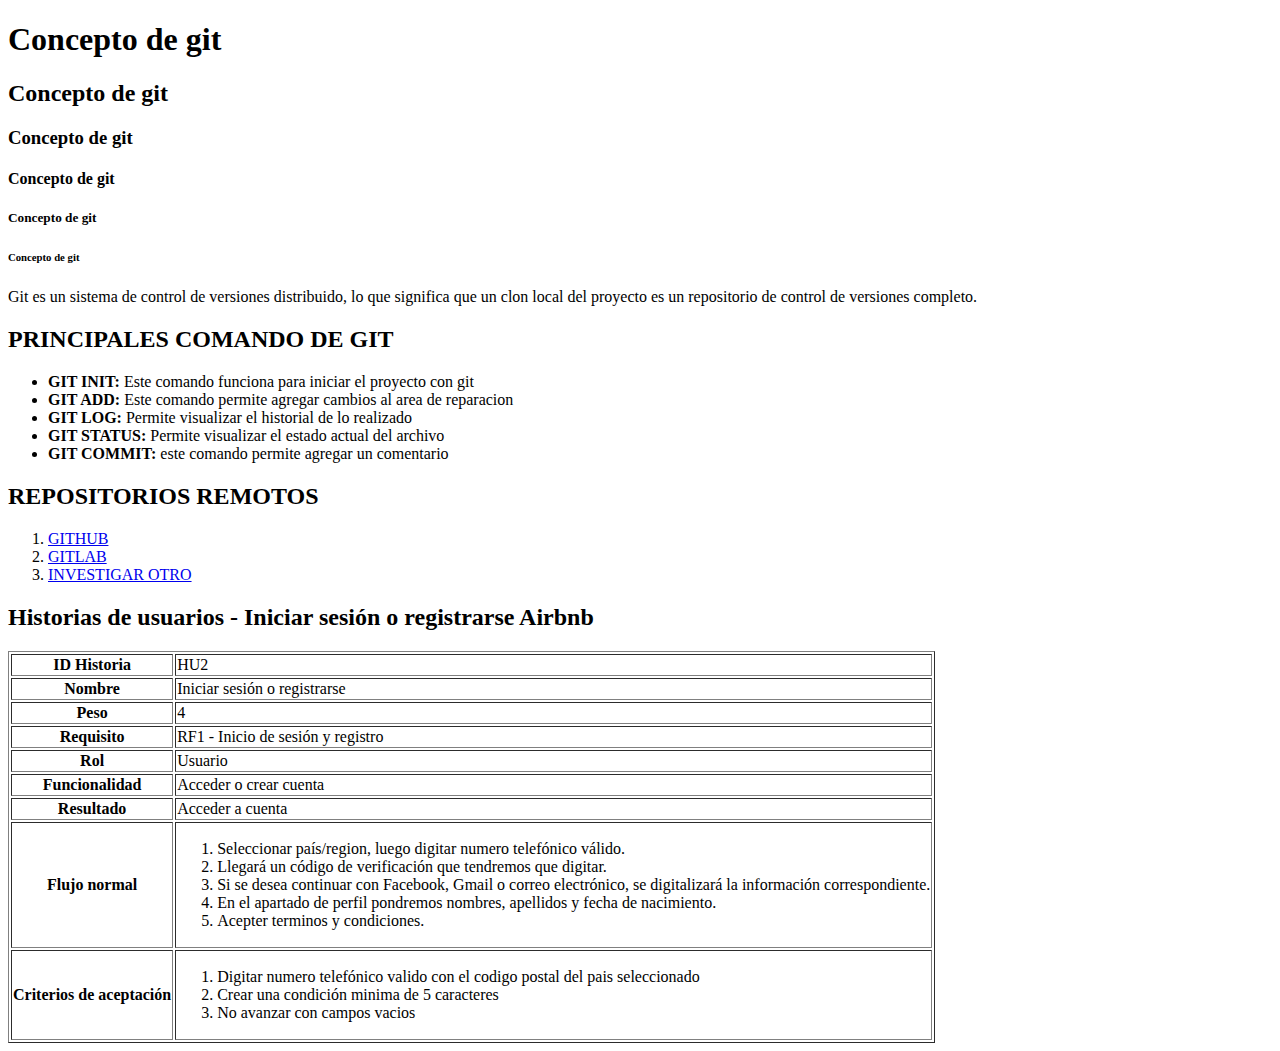
==== index.html @ 36d81ac6 "se creo tabla historia de usuarios" ====
<!DOCTYPE html>
<html lang="en">
<head>
    <meta charset="UTF-8">
    <meta http-equiv="X-UA-Compatible" content="IE=edge">
    <meta name="viewport" content="width=device-width, initial-scale=1.0">
    <link rel="stylesheet" href="style.css">    
    <title>Iniciando Con Git</title> 
</head>
<body>
    <body>
        
        <h1>Concepto de git</h1>
        <h2>Concepto de git</h2>
        <h3>Concepto de git</h3>
        <h4>Concepto de git</h4>
        <h5>Concepto de git</h5>
        <h6>Concepto de git</h6>

        <p> Git es un sistema de control de versiones distribuido, lo que significa que un clon local del proyecto es un repositorio de control de versiones completo.</p>

        <h2>PRINCIPALES COMANDO DE GIT</h2>
        <ul>
            <li><strong>GIT INIT:</strong> Este comando funciona para iniciar el proyecto con git</li>
            <li><strong>GIT ADD:</strong> Este comando permite agregar cambios al area de reparacion</li>
            <li><strong>GIT LOG:</strong> Permite visualizar el historial de lo realizado</li>
            <li><strong>GIT STATUS:</strong> Permite visualizar el estado actual del archivo</li>
            <li><strong>GIT COMMIT:</strong> este comando permite agregar un comentario</li>
        </ul>
    </body>
    
    <h2>REPOSITORIOS REMOTOS</h2>
    
    <ol>
        <li><a href="CONTENIDO/github.html" target="_blank">GITHUB</a></li>
            <li><a href="../GITLAB/gitlab.html">GITLAB<a></li>
                <li><a href="/otro.html">INVESTIGAR OTRO</a></li>
    </ol>
    <h2> Historias de usuarios - Iniciar sesión o registrarse Airbnb </h2>
    <table border="1">
        <tr>
            <th>
                ID Historia
            </th>
            <td>
                HU2
            </td>
        </tr>
        <tr>
            <th>Nombre</th>
            <td>Iniciar sesión o registrarse</td>
        </tr>
        <tr>
        <th>Peso</th>
        <td>4</td>
        </tr>
        <tr>
            <th>Requisito</th>
            <td>RF1 - Inicio de sesión y registro</td>
        </tr>
        <tr>
            <th>Rol</th>
            <td> Usuario</td>
        </tr>
        <tr>
            <th>Funcionalidad</th>
            <td>Acceder o crear cuenta</td>
        </tr>
        <tr>
            <th>Resultado</th>
            <td>Acceder a cuenta</td>
        </tr>
        <tr>
            <th>Flujo normal</th>
            <td>
            <ol>
                <li>Seleccionar país/region, luego digitar numero telefónico válido.</li>
                <li>Llegará un código de verificación que tendremos que digitar.</li>
                <li>Si se desea continuar con Facebook, Gmail o correo electrónico, se digitalizará la información correspondiente.</li>
                <li>En el apartado de perfil pondremos nombres, apellidos y fecha de nacimiento.</li>
                <li>Acepter terminos y condiciones.</li>
            </ol>
            </td>
            <tr>
                <th>Criterios de aceptación</th>
                <td>
                    <ol>
                        <li>Digitar numero telefónico valido con el codigo postal del pais seleccionado</li>
                        <li>Crear una condición minima de 5 caracteres</li>
                        <li>No avanzar con campos vacios</li>
                    </ol>
                </td>
            </tr>
        </tr>

    </table>

</body>
</html>
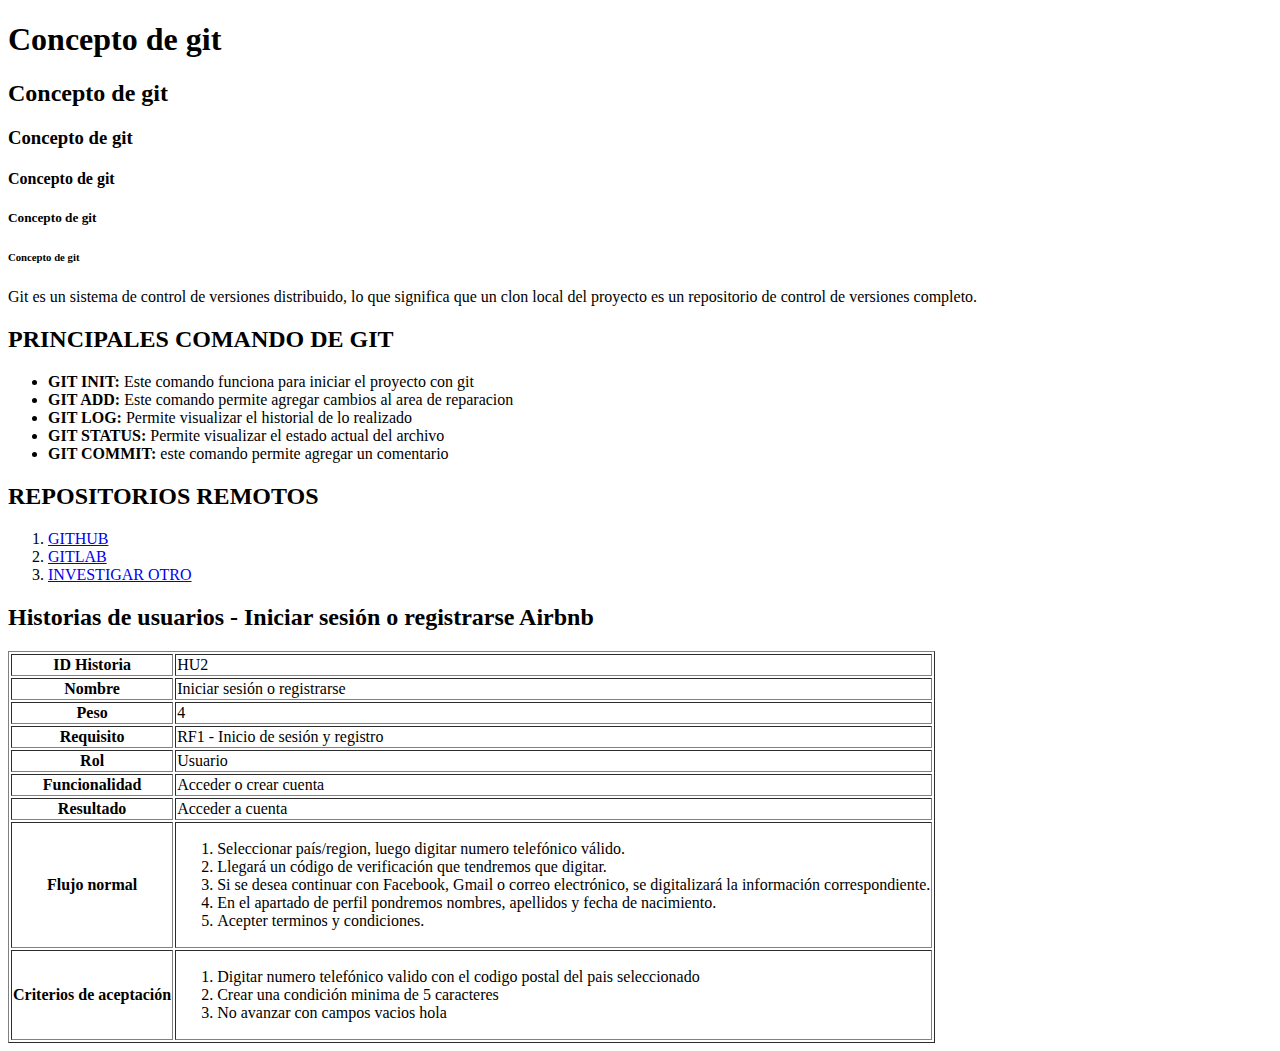
==== commit f10fbf4a: "se creo historia" ====
--- a/index.html
+++ b/index.html
@@ -87,7 +87,7 @@
                     <ol>
                         <li>Digitar numero telefónico valido con el codigo postal del pais seleccionado</li>
                         <li>Crear una condición minima de 5 caracteres</li>
-                        <li>No avanzar con campos vacios</li>
+                        <li>No avanzar con campos vacios hola</li>
                     </ol>
                 </td>
             </tr>
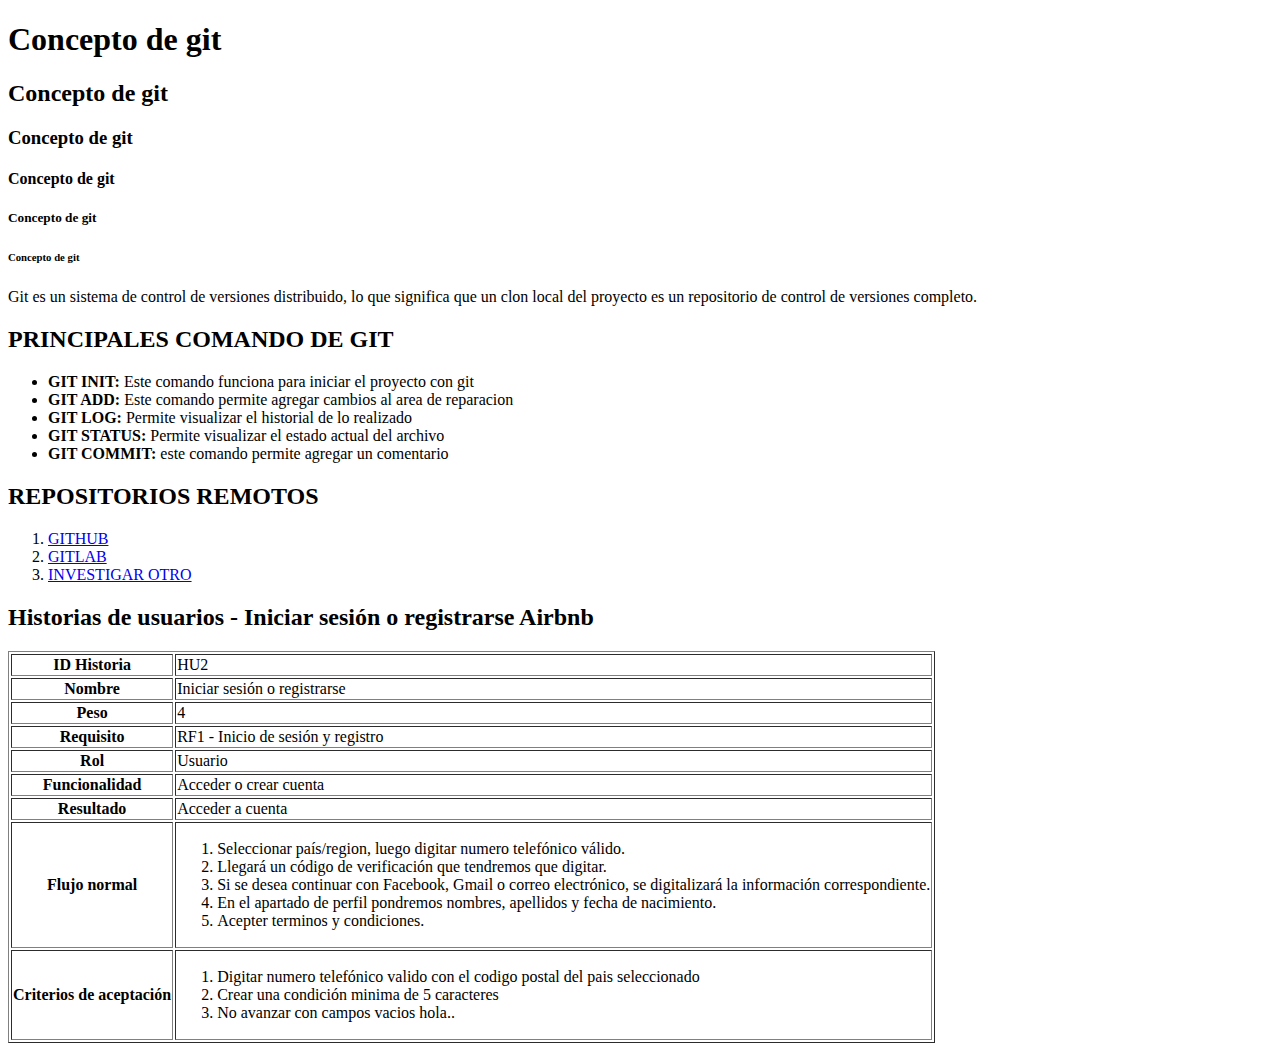
==== commit ac3cb67f: "hola" ====
--- a/index.html
+++ b/index.html
@@ -87,7 +87,7 @@
                     <ol>
                         <li>Digitar numero telefónico valido con el codigo postal del pais seleccionado</li>
                         <li>Crear una condición minima de 5 caracteres</li>
-                        <li>No avanzar con campos vacios hola</li>
+                        <li>No avanzar con campos vacios hola..</li>
                     </ol>
                 </td>
             </tr>
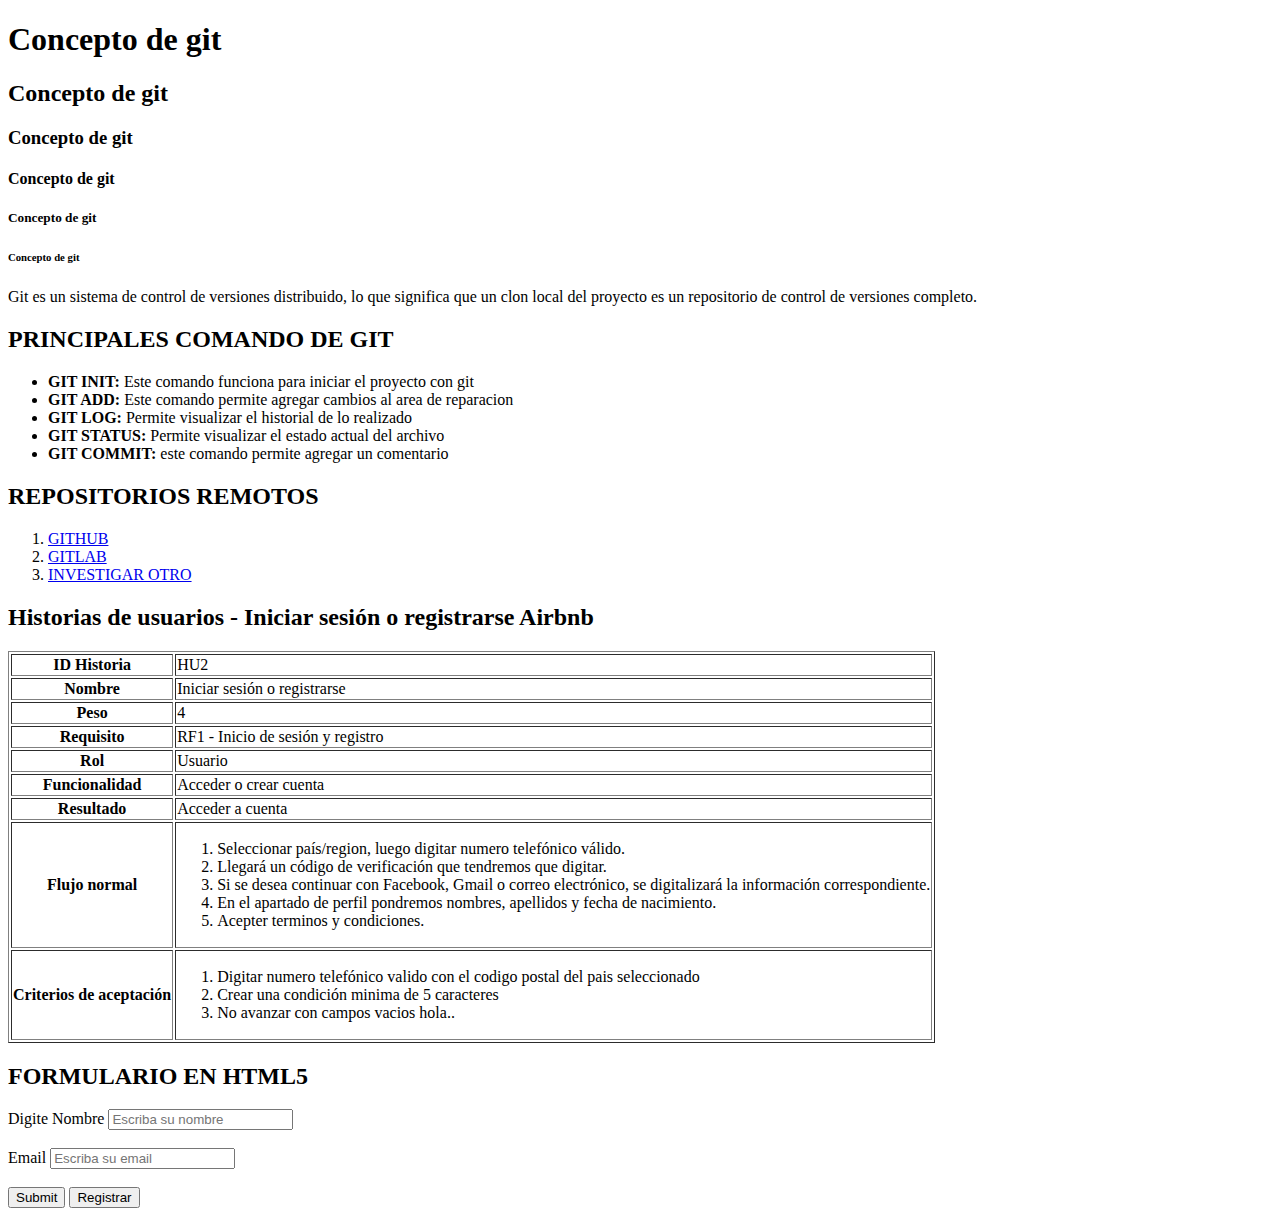
==== commit 17e5a59c: "conociendo formulario" ====
--- a/index.html
+++ b/index.html
@@ -1,4 +1,4 @@
-<!DOCTYPE html>
+    <!DOCTYPE html>
 <html lang="en">
 <head>
     <meta charset="UTF-8">
@@ -94,6 +94,15 @@
         </tr>
 
     </table>
+    <h2>FORMULARIO EN HTML5</h2>
 
+    <form action="" method="">
+    <label for="">Digite Nombre</label>
+    <input type"text" name="nombre" id="nombre" placeholder="Escriba su nombre" required=""> <br> <br> </input>
+    <label for="email">Email</label>
+    <input type="email" name="email" id="email" placeholder="Escriba su email" required=""> <br> <br>
+    <input type="submit">
+    <button value="Registrar">Registrar</button>
+</form>
 </body>
 </html>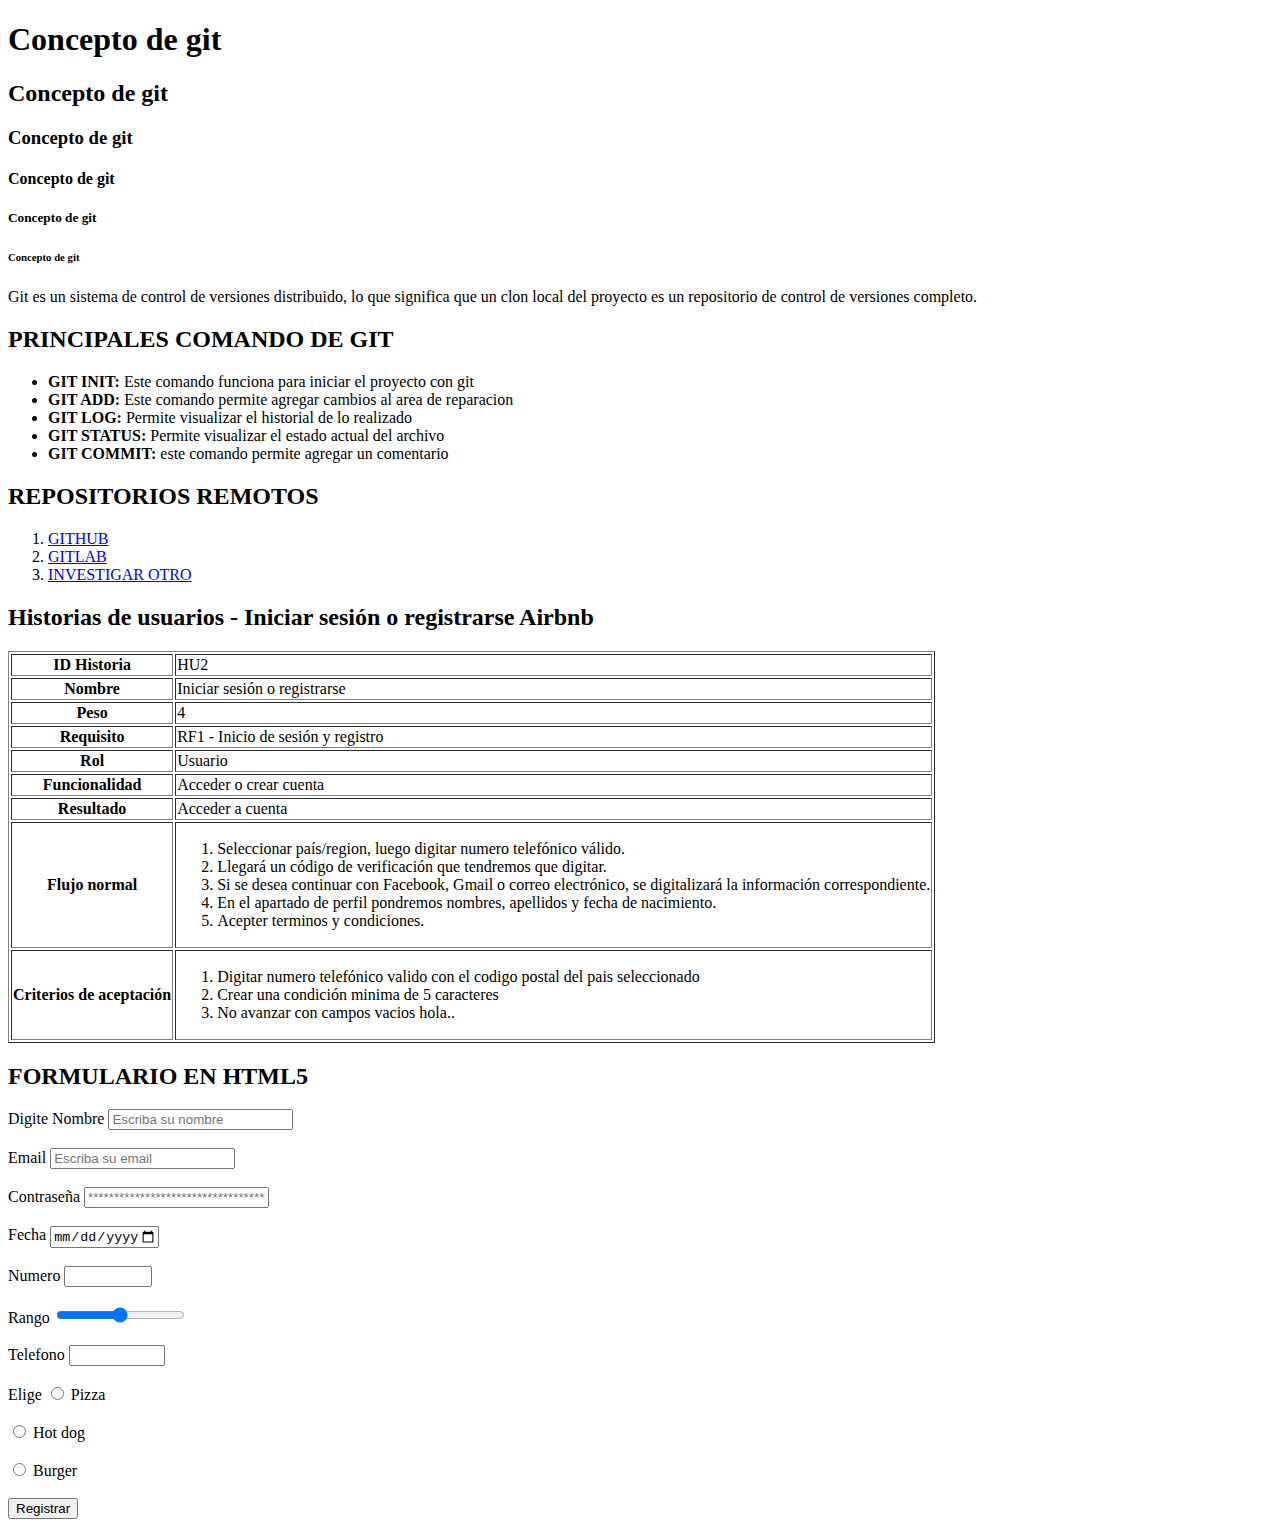
==== commit 1d150856: "formularios html5" ====
--- a/index.html
+++ b/index.html
@@ -98,10 +98,26 @@
 
     <form action="" method="">
     <label for="">Digite Nombre</label>
-    <input type"text" name="nombre" id="nombre" placeholder="Escriba su nombre" required=""> <br> <br> </input>
+    <input type"text" name="nombre" id="nombre" placeholder="Escriba su nombre" required=""> <br> <br> 
     <label for="email">Email</label>
     <input type="email" name="email" id="email" placeholder="Escriba su email" required=""> <br> <br>
-    <input type="submit">
+    <label for="Contraseña">Contraseña</label>
+    <input type="password" id="password" name="password" placeholder="***********************************************" required=""> <br> <br> 
+    <label for="Fecha">Fecha</label>
+    <input type="date" id="start" name="trip-start" value="" min="2000-01-01" max="2030-01-01" required=""> <br> <br>
+    <label for="Numero">Numero</label>
+    <input type="Number" id="Numero" name="Numero" value="" min="0" max="999999" required=""> <br> <br>
+    <label for="Rango">Rango</label>
+    <input type="Range" id="Range" name="Rango" value="" min="0" max="10" step="1"> <br> <br>
+    <label for="Telefono">Telefono</label>
+    <input type="Number" id="Numero" name="Numero" value="" min="0" max="9999999"> <br> <br>
+    <label for="Checkbox">Elige</label>
+    <input type="radio" id="Radio" name="Radio" value="1"> Pizza <br> <br>
+    <input type="radio" id="Radio" name="Radio" value="2"> Hot dog <br> <br>
+    <input type="radio" id="Radio" name="Radio" value="3"> Burger <br> <br>
+
+
+
     <button value="Registrar">Registrar</button>
 </form>
 </body>
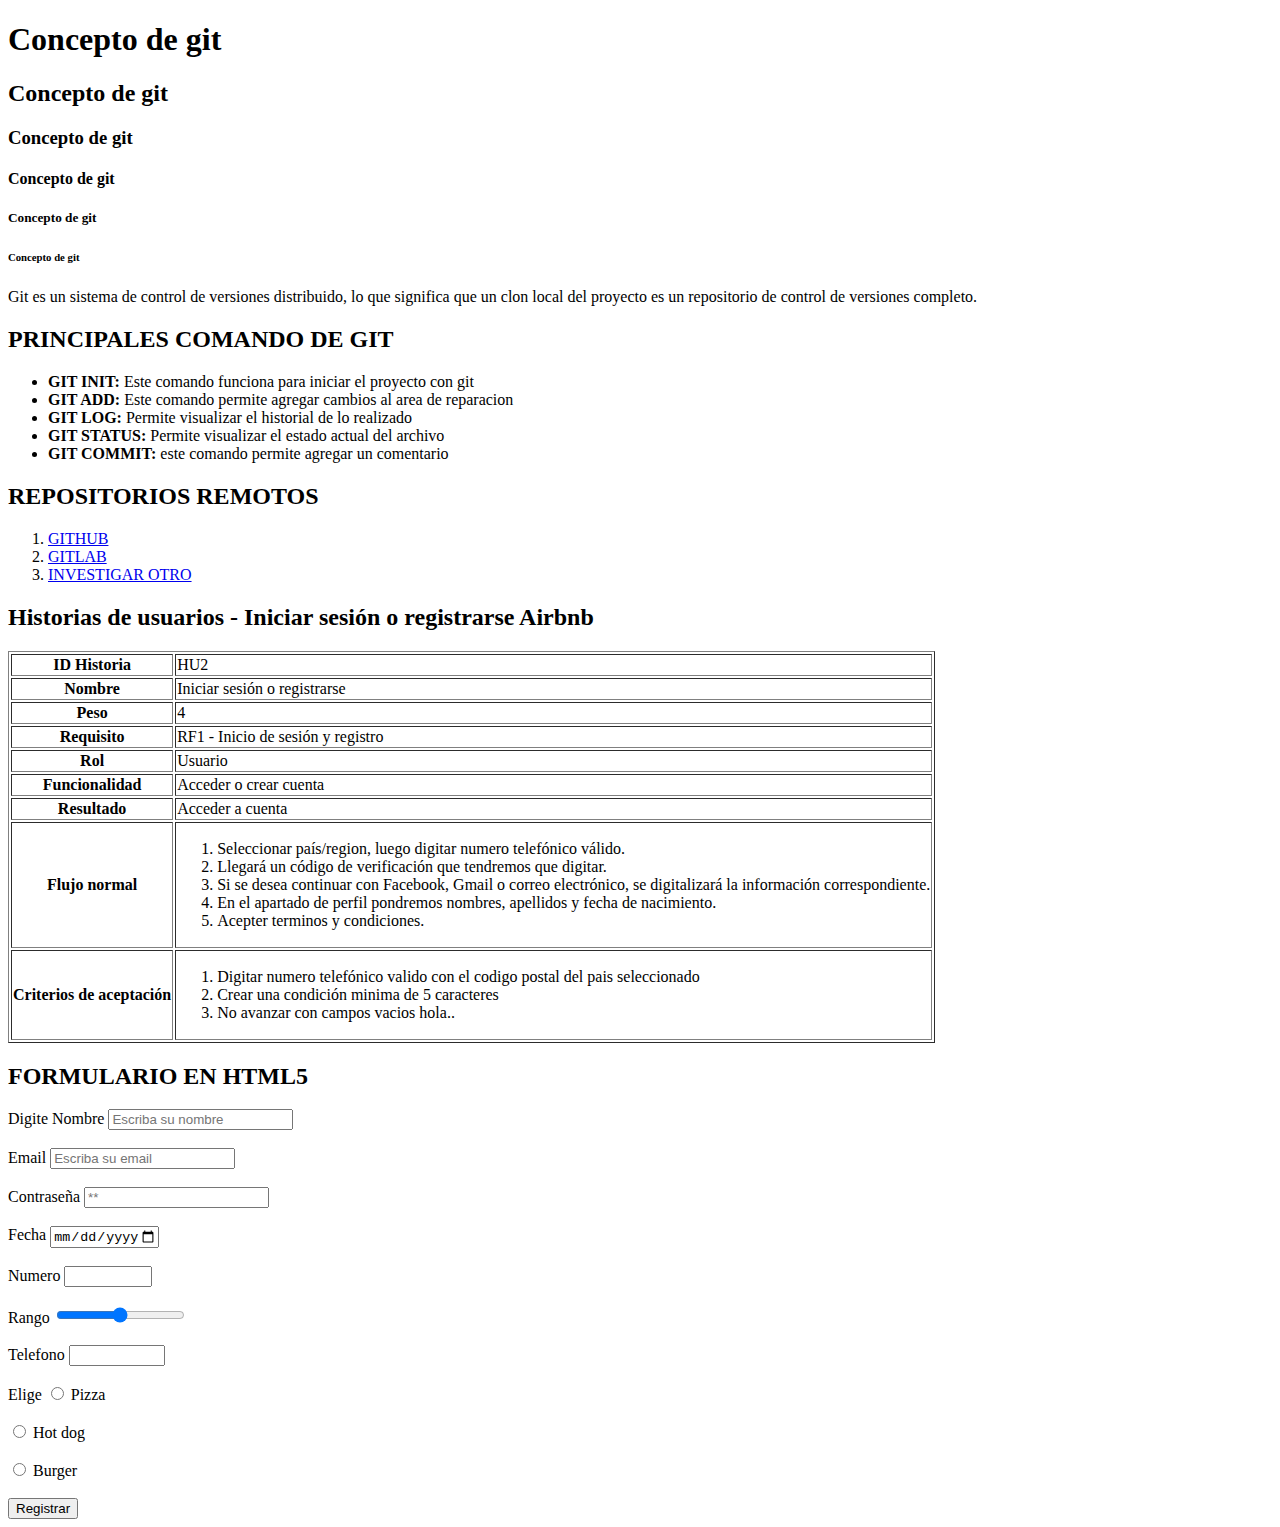
==== commit 7f0e551d: "Se crea el formulario de html 5" ====
--- a/index.html
+++ b/index.html
@@ -98,11 +98,11 @@
 
     <form action="" method="">
     <label for="">Digite Nombre</label>
-    <input type"text" name="nombre" id="nombre" placeholder="Escriba su nombre" required=""> <br> <br> 
+    <input type="text" name="nombre" id="nombre" placeholder="Escriba su nombre" required=""> <br> <br> 
     <label for="email">Email</label>
     <input type="email" name="email" id="email" placeholder="Escriba su email" required=""> <br> <br>
     <label for="Contraseña">Contraseña</label>
-    <input type="password" id="password" name="password" placeholder="***********************************************" required=""> <br> <br> 
+    <input type="password" id="password" name="password" placeholder="**" required=""> <br> <br> 
     <label for="Fecha">Fecha</label>
     <input type="date" id="start" name="trip-start" value="" min="2000-01-01" max="2030-01-01" required=""> <br> <br>
     <label for="Numero">Numero</label>
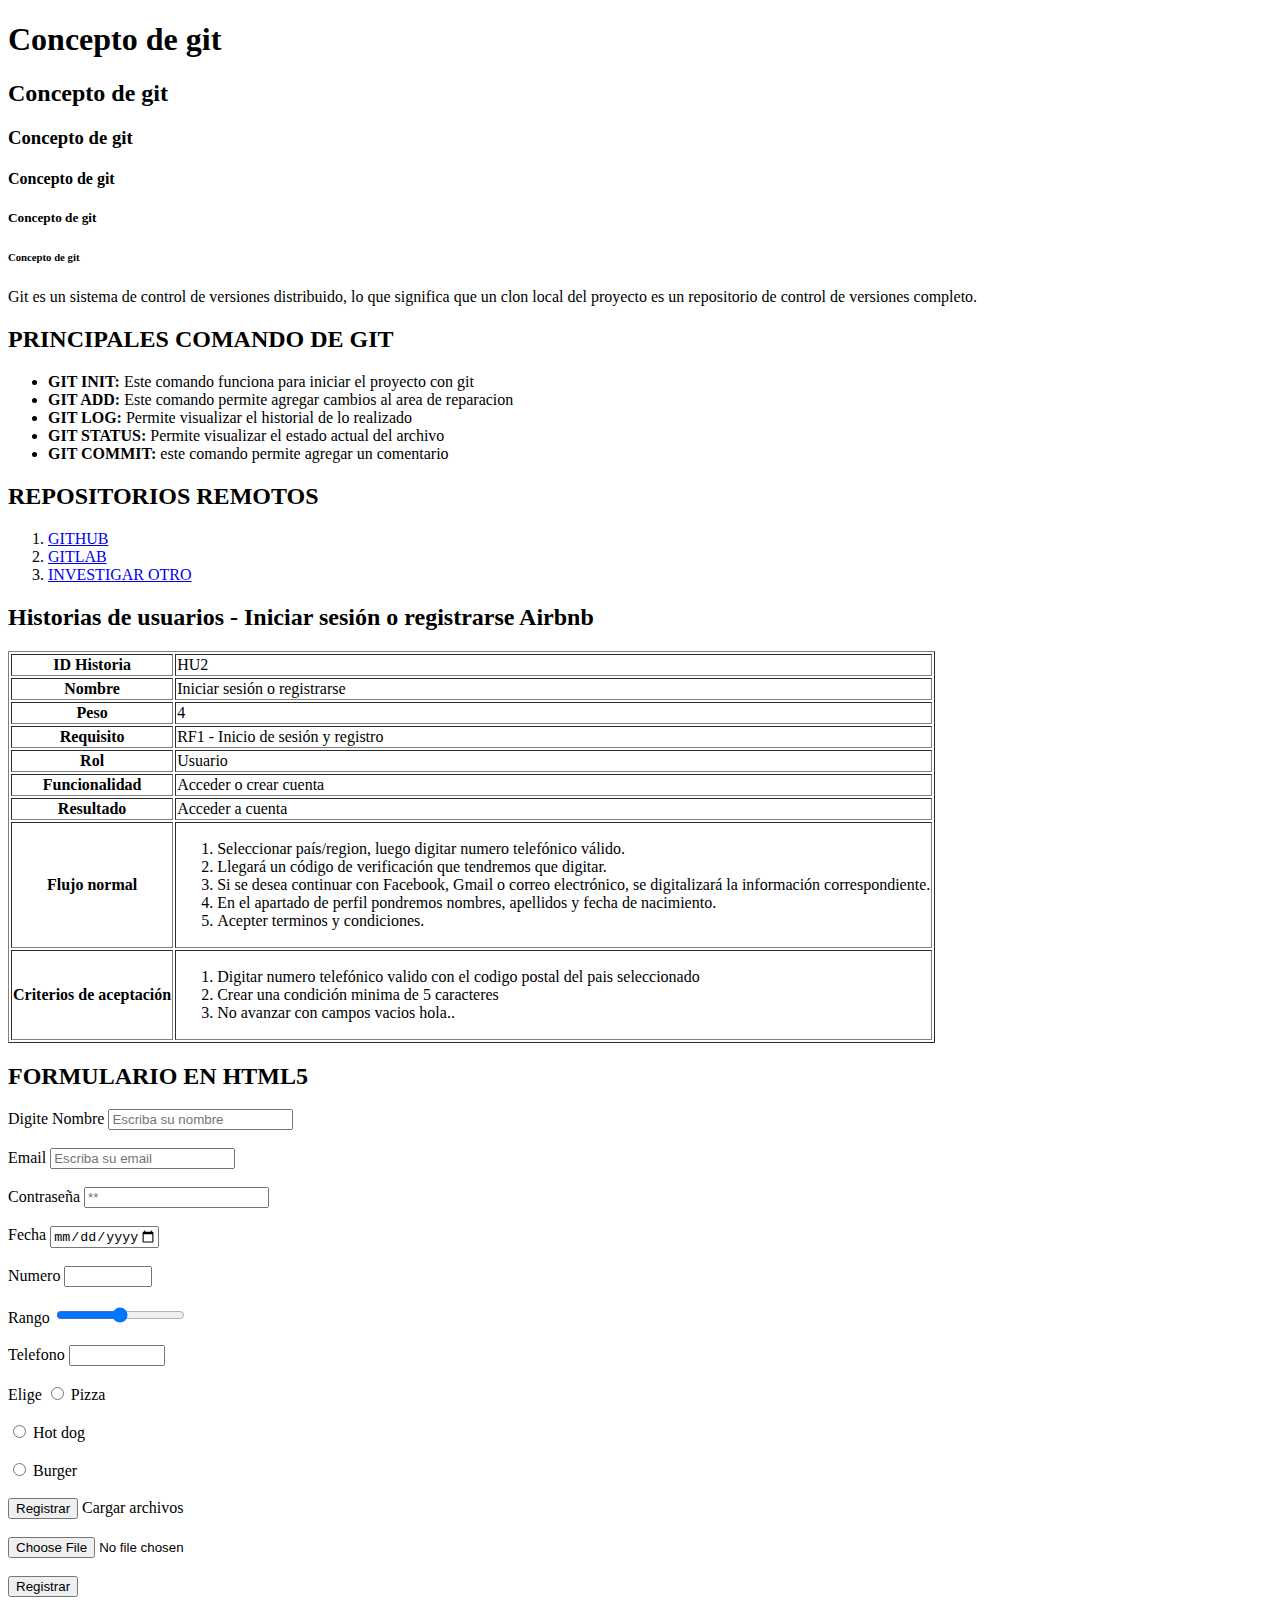
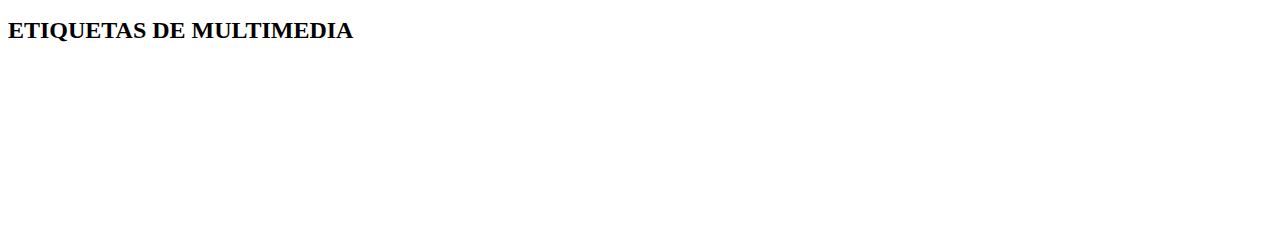
==== commit da6d0298: "Se modifico el index" ====
--- a/index.html
+++ b/index.html
@@ -116,9 +116,12 @@
     <input type="radio" id="Radio" name="Radio" value="2"> Hot dog <br> <br>
     <input type="radio" id="Radio" name="Radio" value="3"> Burger <br> <br>
 
-
-
     <button value="Registrar">Registrar</button>
+        <label for="">Cargar archivos</label><br><br>
+        <input type="file" name="archivo" id="archivo" placeholder="file" required=""><br><br>
+        <button value="registrar">Registrar</button>
+        <h2>ETIQUETAS DE MULTIMEDIA</h2>
+        <video src="VIDEOS/promo.mp4" width="400px" ></video>
 </form>
 </body>
 </html>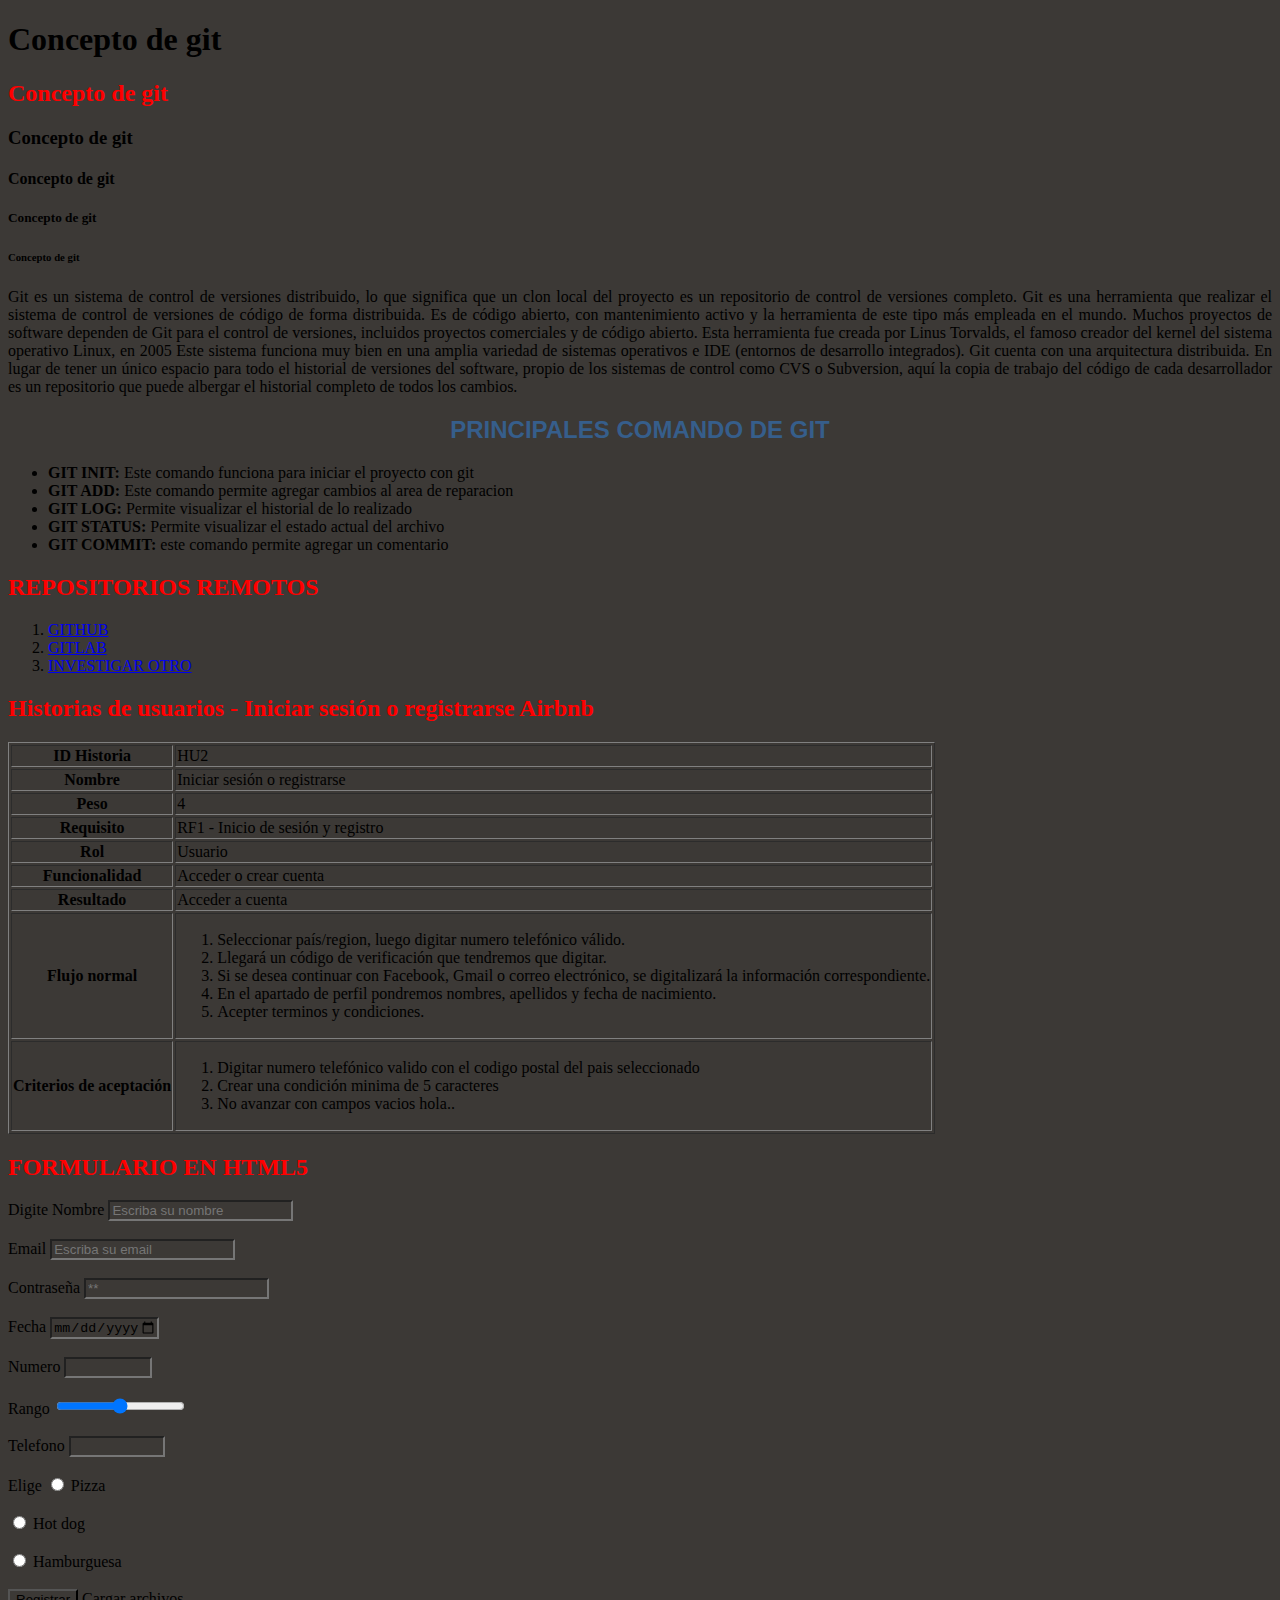
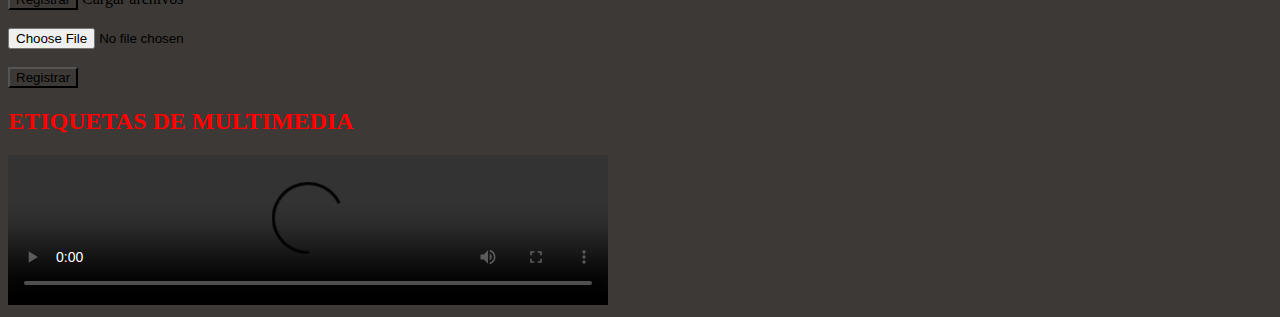
==== commit 7e9e1345: "Iniciando con css" ====
--- a/index.html
+++ b/index.html
@@ -4,8 +4,8 @@
     <meta charset="UTF-8">
     <meta http-equiv="X-UA-Compatible" content="IE=edge">
     <meta name="viewport" content="width=device-width, initial-scale=1.0">
-    <link rel="stylesheet" href="style.css">    
-    <title>Iniciando Con Git</title> 
+    <link rel="stylesheet" href="/CSS/style.css">    
+    <title class="t1">Iniciando Con Git</title> 
 </head>
 <body>
     <body>
@@ -17,9 +17,13 @@
         <h5>Concepto de git</h5>
         <h6>Concepto de git</h6>
 
-        <p> Git es un sistema de control de versiones distribuido, lo que significa que un clon local del proyecto es un repositorio de control de versiones completo.</p>
+        <p class="p1"> Git es un sistema de control de versiones distribuido, lo que significa que un clon local del proyecto es un repositorio de control de versiones completo. 
+            Git es una herramienta que realizar el sistema de control de versiones de código de forma distribuida. Es de código abierto, con mantenimiento activo y la herramienta de este tipo más empleada en el mundo.
+            Muchos proyectos de software dependen de Git para el control de versiones, incluidos proyectos comerciales y de código abierto.  Esta herramienta fue creada por Linus Torvalds, el famoso creador del kernel del sistema operativo Linux, en 2005
+            Este sistema funciona muy bien en una amplia variedad de sistemas operativos e IDE (entornos de desarrollo integrados). Git cuenta con una arquitectura distribuida. En lugar de tener un único espacio para todo el historial de versiones del software, propio de los sistemas de control como CVS o Subversion, aquí la copia de trabajo del código de cada desarrollador es un repositorio que puede albergar el historial completo de todos los cambios.
+        </p>
 
-        <h2>PRINCIPALES COMANDO DE GIT</h2>
+        <h2 class="pcg">PRINCIPALES COMANDO DE GIT</h2>
         <ul>
             <li><strong>GIT INIT:</strong> Este comando funciona para iniciar el proyecto con git</li>
             <li><strong>GIT ADD:</strong> Este comando permite agregar cambios al area de reparacion</li>
@@ -114,14 +118,14 @@
     <label for="Checkbox">Elige</label>
     <input type="radio" id="Radio" name="Radio" value="1"> Pizza <br> <br>
     <input type="radio" id="Radio" name="Radio" value="2"> Hot dog <br> <br>
-    <input type="radio" id="Radio" name="Radio" value="3"> Burger <br> <br>
+    <input type="radio" id="Radio" name="Radio" value="3"> Hamburguesa <br> <br>
 
     <button value="Registrar">Registrar</button>
         <label for="">Cargar archivos</label><br><br>
         <input type="file" name="archivo" id="archivo" placeholder="file" required=""><br><br>
         <button value="registrar">Registrar</button>
         <h2>ETIQUETAS DE MULTIMEDIA</h2>
-        <video src="VIDEOS/promo.mp4" width="400px" ></video>
+        <video src="VIDEOS/promo.mp4" width="600px" controls ></video>
 </form>
 </body>
 </html>--- a/CSS/style.css
+++ b/CSS/style.css
@@ -0,0 +1,18 @@
+*{
+    background-color: rgb(60, 57, 54);
+}
+h2{
+    color: red;
+}
+.pcg{
+    color: rgb(54, 94, 139);
+    text-align: center;
+    font-family: Arial, Helvetica, sans-serif;
+}
+.p1{
+    text-align: justify;
+}
+#t1{
+    text-align: right;
+    color: bisque;
+}